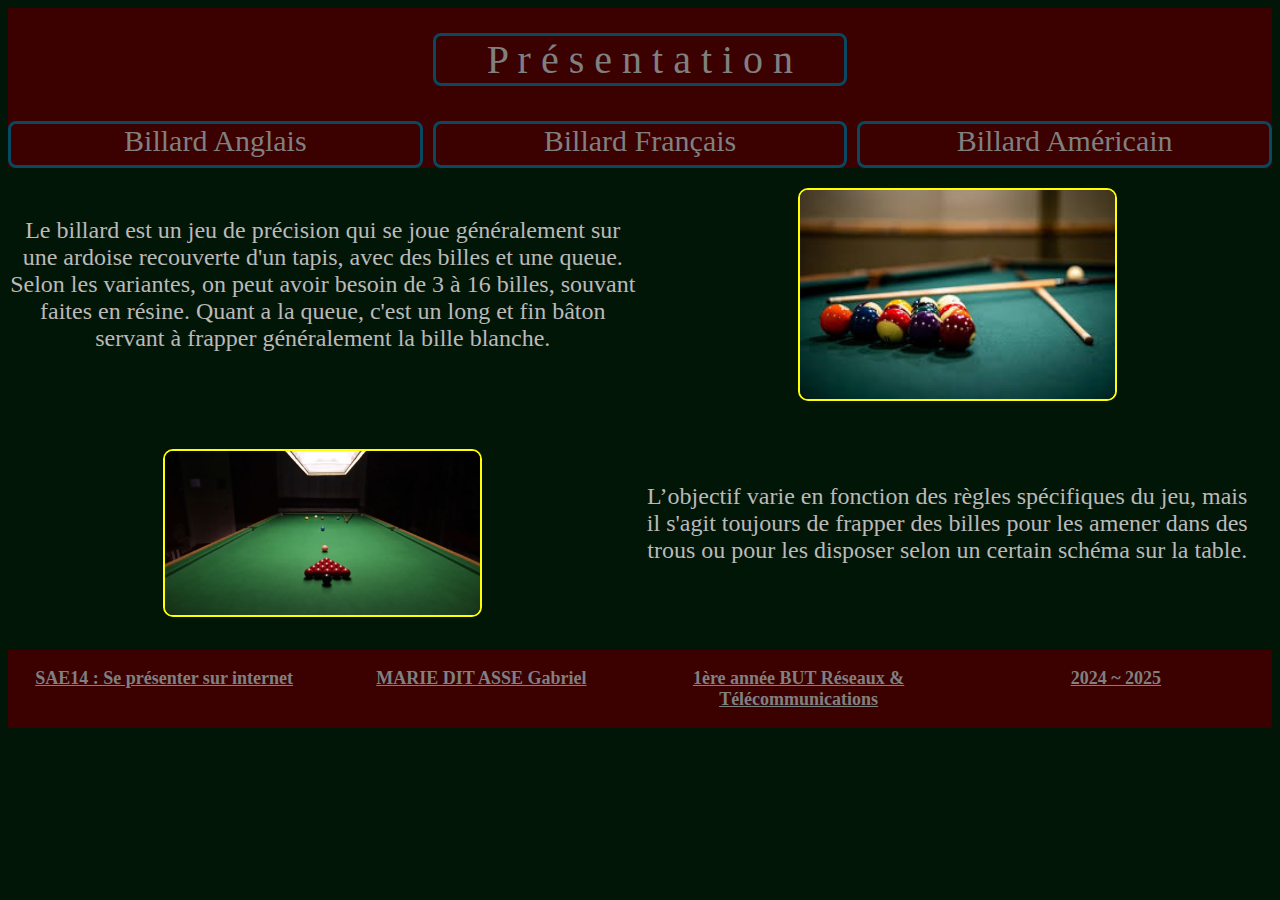
==== index.html @ 07bfcbc6 "commit1" ====
<!DOCTYPE html>
<html lang="fr">
<head>
    <meta charset="UTF-8">
    <meta name="viewport" content="width=device-width, initial-scale=1.0">
    <link rel="stylesheet" href="styles.css">
    <title>Le billard</title>
</head>
<body>
    <header>
        <section class="headerbloc1">
            <div class="headerdiv1"><p> </p></div>
            <div class="headerdiv2"><a href="index.html">P r é s e n t a t i o n</a></div>
            <div class="headerdiv3"><p> </p></div>
            <div class="headerdiv4"><a href="BillardAnglais.html">Billard Anglais</a></div>
            <div class="headerdiv5"><a href="BillardFrancais.html">Billard Français</a></div>
            <div class="headerdiv6"><a href="BillardAmericain.html">Billard Américain</a></div>
        </section>
    </header>
    <section class="bodybloc1"> 
        <div class="bodydiv1">Le billard est un jeu de précision qui se joue généralement sur une ardoise recouverte d'un tapis, avec des billes et une queue. <br>Selon les variantes, on peut avoir besoin de 3 à 16 billes, souvant faites en résine. Quant a la queue, c'est un long et fin bâton servant à frapper généralement la bille blanche.</div>
        <div class="bodydiv2"><img src="billard.jpeg" alt="billard"></div>
        <div class="bodydiv3"><img src="snooker.jpeg" alt="snooker"></div>
        <div class="bodydiv4">L’objectif varie en fonction des règles spécifiques du jeu, mais il s'agit toujours de frapper des billes pour les amener dans des trous ou pour les disposer selon un certain schéma sur la table.</div>
    </section>
    <footer>
        <div class="footerdiv1"><p><u><b>SAE14 : Se présenter sur internet</b></u></p></div>
        <div class="footerdiv2"><p><u><b>MARIE DIT ASSE Gabriel</b></u></p></div>
        <div class="footerdiv3"><p><u><b>1ère année BUT Réseaux & Télécommunications</b></u></p></div>
        <div class="footerdiv4"><p><u><b>2024 ~ 2025</b> </u></p></div>
    </footer>
</body>
</html>
---- styles.css ----
a {
    color: grey;
    text-decoration: none;
    border-radius: 5px;
    padding: 10px;
    font-size: 30px;
}
.headerbloc1 {
    display: grid;
    grid-template-columns: repeat(3, 1fr);
    grid-template-rows: repeat(2, 1fr);
    grid-column-gap: 10px;
    grid-row-gap: 10px;
    height: 160px;
    background-color: #3b0000;
}
header {
    margin: 0;
    padding: 0;
    width: 100%;
}
.headerdiv1 {
    grid-area: 1 / 1 / 2 / 2;
}
.headerdiv2 {
    grid-area: 1 / 2 / 2 / 3;
    text-align: center;
    place-items: center;
    margin-top: 25px;
    border: 3px  solid #084861;
    border-radius: 8px;
}
.headerdiv2 a {
    font-size: 40px;
}
.headerdiv3 {
    grid-area: 1 / 3 / 2 / 4;
}
.headerdiv4 {
    grid-area: 2 / 1 / 3 / 2;
    text-align: center;
    place-items: center;
    margin-top: 25px;
    border: 3px  solid #084861;
    border-radius: 8px;

}
.headerdiv5 { 
    grid-area: 2 / 2 / 3 / 3; 
    text-align: center;
    place-items: center;
    margin-top: 25px;
    border: 3px  solid #084861;
    border-radius: 8px;

}
.headerdiv6 { 
    grid-area: 2 / 3 / 3 / 4; 
    text-align: center;
    place-items: center;
    margin-top: 25px;
    border: 3px  solid #084861;
    border-radius: 8px;

}
body {
    background-color: #021607;
}
.bodybloc1 {
    display: grid;
    grid-template-columns: repeat(2, 1fr);
    grid-template-rows: repeat(2, 1fr);
    grid-column-gap: 5px;
    grid-row-gap: 5px;
}
    
.bodydiv1 { 
    display: grid;
    grid-area: 1 / 1 / 2 / 2; 
    text-align: center;
    place-items: center;
    font-size: 24px;
    color: rgb(187, 185, 185);
}
.bodydiv2 {
    display: grid;
    grid-area: 1 / 2 / 2 / 3; 
    place-items: center;
    margin-top: 20px;
    
}
.bodydiv2 img {
    width: 50%;
    height: auto;
    border-radius: 10px;
    border: 2px  solid yellow;
}
.bodydiv3 {
    display: grid;
    grid-area: 2 / 1 / 3 / 2; 
    place-items: center;
    margin-top: 20px ;
}
.bodydiv3 img {
    width: 50%;
    height: auto;
    border-radius: 10px;
    border: 2px  solid yellow;
}
.bodydiv4 { 
    display: grid;
    grid-area: 2 / 2 / 3 / 3; 
    text-align: center;
    place-items: center;
    font-size: 24px;
    margin-right: 20px;
    color: rgb(187, 185, 185);
}
footer {
    display: grid;
    grid-template-columns: repeat(4, 1fr);
    grid-template-rows: 1fr;
    grid-column-gap: 5px;
    background-color: #3b0000;
    margin-top: 10px;
    margin-bottom: 0px;
}
footer p {
    font-size: 18px;
    color: grey;
}
.footerdiv1 {
    display: grid;
    grid-area: 1 / 1 / 2 / 2;
    text-align: center;
}
.footerdiv2 {
    display: grid;
    grid-area: 1 / 2 / 2 / 3;
    text-align: center;
}
.footerdiv3 {
    display: grid;
    grid-area: 1 / 3 / 2 / 4;
    text-align: center;
}
.footerdiv4 {
    display: grid;
    grid-area: 1 / 4 / 2 / 5;
    text-align: center; 
}
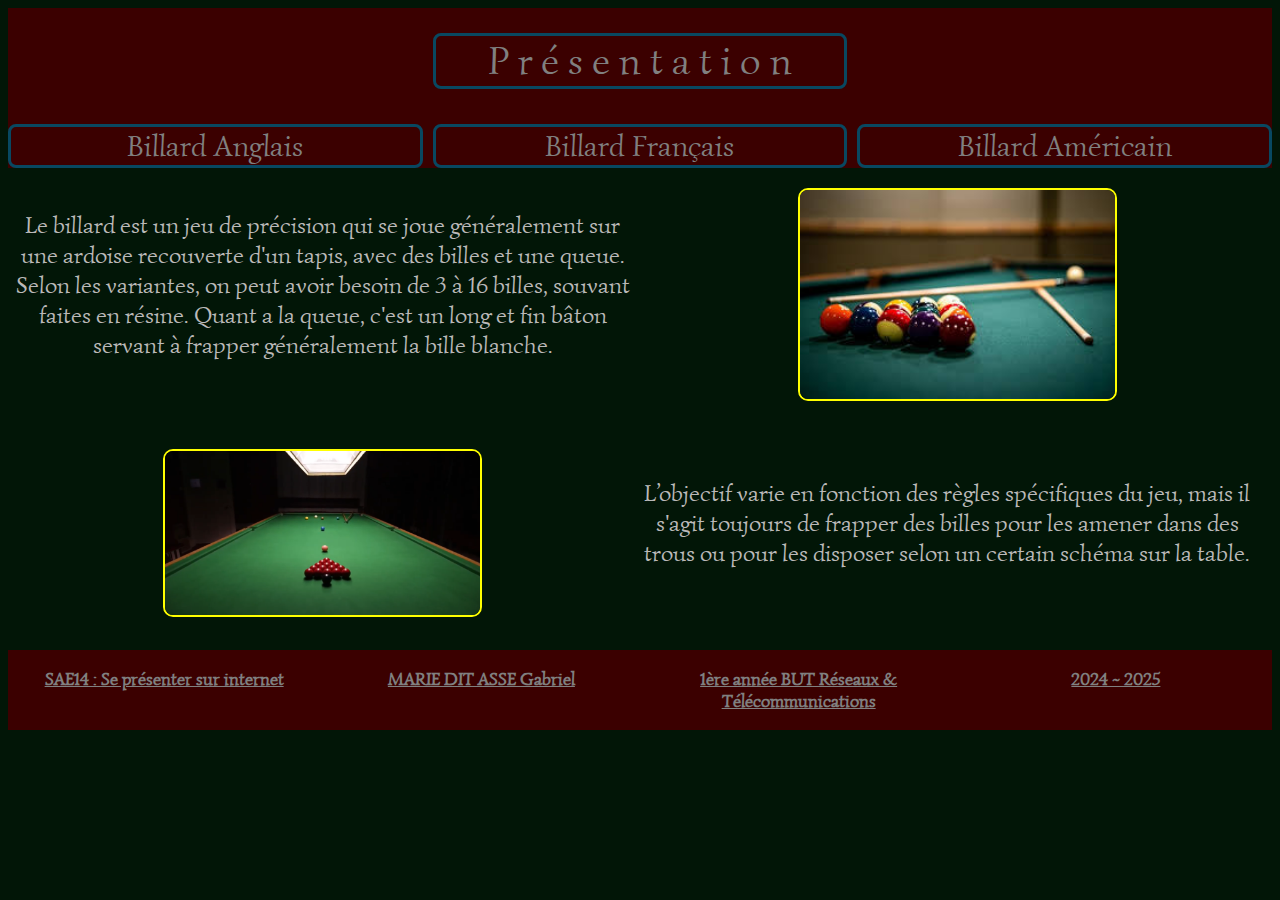
==== commit 5d098e34: "Commit2" ====
--- a/index.html
+++ b/index.html
@@ -3,7 +3,7 @@
 <head>
     <meta charset="UTF-8">
     <meta name="viewport" content="width=device-width, initial-scale=1.0">
-    <link rel="stylesheet" href="styles.css">
+    <link rel="stylesheet" href="css\styles.css">
     <title>Le billard</title>
 </head>
 <body>
@@ -12,15 +12,15 @@
             <div class="headerdiv1"><p> </p></div>
             <div class="headerdiv2"><a href="index.html">P r é s e n t a t i o n</a></div>
             <div class="headerdiv3"><p> </p></div>
-            <div class="headerdiv4"><a href="BillardAnglais.html">Billard Anglais</a></div>
-            <div class="headerdiv5"><a href="BillardFrancais.html">Billard Français</a></div>
-            <div class="headerdiv6"><a href="BillardAmericain.html">Billard Américain</a></div>
+            <div class="headerdiv4"><a href="html\BillardAnglais.html">Billard Anglais</a></div>
+            <div class="headerdiv5"><a href="html\BillardFrancais.html">Billard Français</a></div>
+            <div class="headerdiv6"><a href="html\BillardAmericain.html">Billard Américain</a></div>
         </section>
     </header>
     <section class="bodybloc1"> 
         <div class="bodydiv1">Le billard est un jeu de précision qui se joue généralement sur une ardoise recouverte d'un tapis, avec des billes et une queue. <br>Selon les variantes, on peut avoir besoin de 3 à 16 billes, souvant faites en résine. Quant a la queue, c'est un long et fin bâton servant à frapper généralement la bille blanche.</div>
-        <div class="bodydiv2"><img src="billard.jpeg" alt="billard"></div>
-        <div class="bodydiv3"><img src="snooker.jpeg" alt="snooker"></div>
+        <div class="bodydiv2"><img src="img\billard.jpeg" alt="billard"></div>
+        <div class="bodydiv3"><img src="img\snooker.jpeg" alt="snooker"></div>
         <div class="bodydiv4">L’objectif varie en fonction des règles spécifiques du jeu, mais il s'agit toujours de frapper des billes pour les amener dans des trous ou pour les disposer selon un certain schéma sur la table.</div>
     </section>
     <footer>
